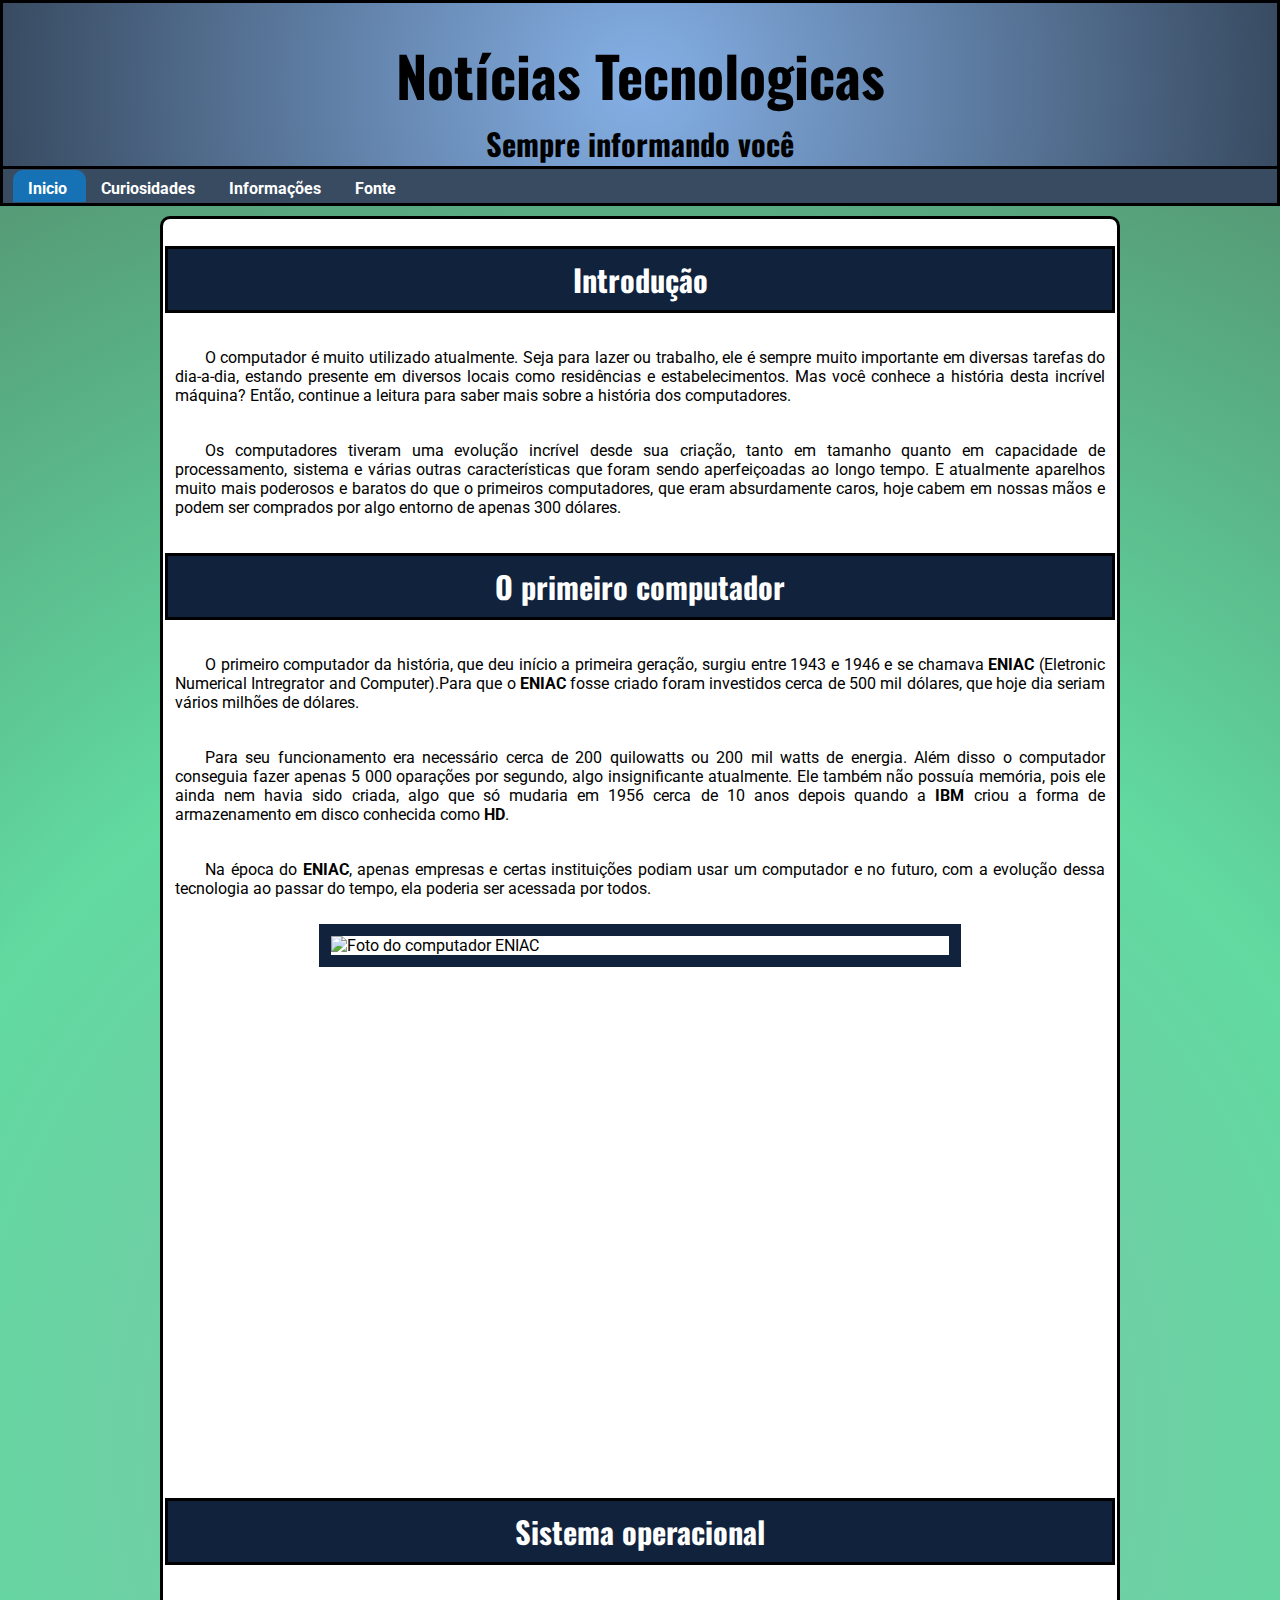
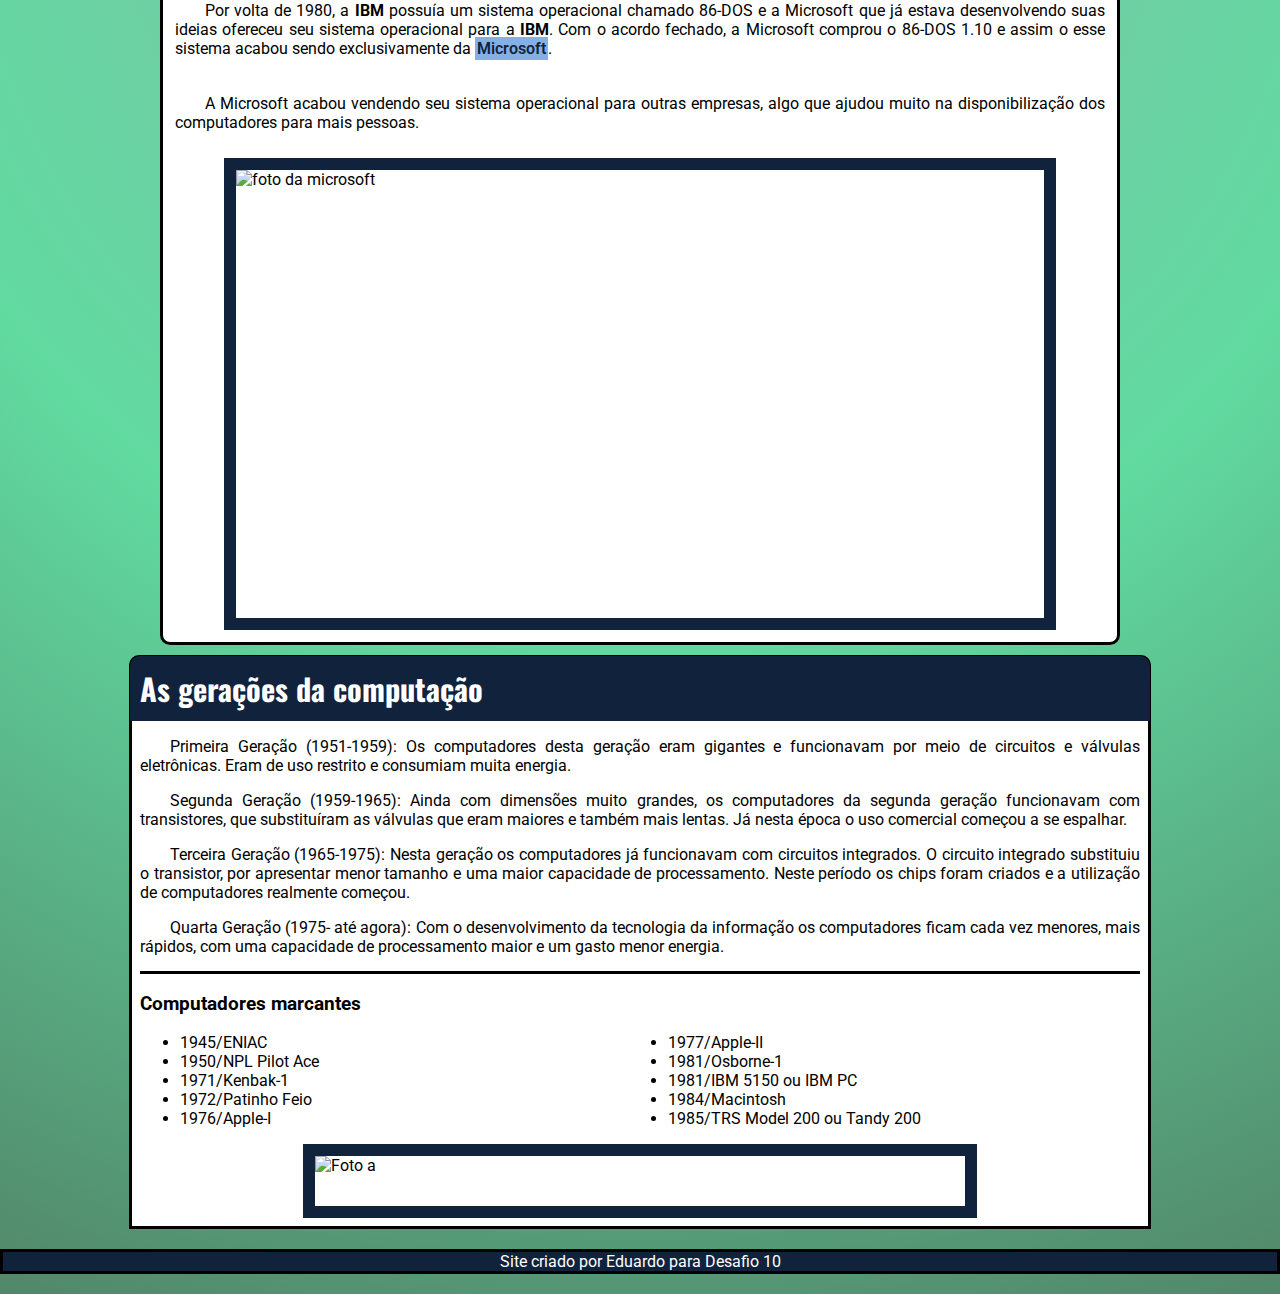
==== index.html @ 41550423 "primeiro commit" ====
<!DOCTYPE html>
<html lang="en">
<head>
    <meta charset="UTF-8">
    <meta http-equiv="X-UA-Compatible" content="IE=edge">
    <meta name="viewport" content="width=device-width, initial-scale=1.0">
    <title>Meu Site</title>
    <link rel="stylesheet" href="./estilo/style.css">
    <style>@import url('https://fonts.googleapis.com/css2?family=Oswald:wght@200;300;400;500;600;700&display=swap');</style>
  <link rel="shortcut icon" href="du.ico" type="image/x-icon">
  <style>
    @import url('https://fonts.googleapis.com/css2?family=Roboto+Slab:wght@100;200;300;400;500;600;700;800;900&family=Roboto:ital,wght@0,100;0,300;0,400;0,500;0,700;0,900;1,100;1,300;1,400;1,500;1,700;1,900&display=swap');
    </style>
</head>
<body>
    <header>
        <h1>Notícias Tecnologicas </h1>
        <h2>Sempre informando você</h2>
       
    </header>


    <nav>
         <a href="meusite.html" class="inicio">Inicio
         <a href="https://www.tecmundo.com.br/computador-desktop-/106562-conheca-10-iconicos-populares-marcantes-computadores-historia.htm">Curiosidades
         <a href="https://www.zoom.com.br/pc-computador/deumzoom/primeiro-computador-historia-da-informatica">Informações
         <a href="https://blog.contmatic.com.br/historia-dos-computadores/">Fonte</a>
    </nav>

    <main>
        
        <article class="artigo2">
            <h2 class="subtitulo">Introdução</h2>

            <p>O computador é muito utilizado atualmente. Seja para lazer ou trabalho, ele é sempre muito importante em diversas tarefas do dia-a-dia, estando presente em diversos locais como residências e estabelecimentos. Mas você conhece a história desta incrível máquina? Então, continue a leitura para saber mais sobre a história dos computadores.
            </p>

            <p>
            Os computadores tiveram uma evolução incrível desde sua criação, tanto em tamanho quanto em capacidade de processamento, sistema e várias outras características que foram sendo aperfeiçoadas ao longo tempo. E atualmente aparelhos muito mais poderosos e baratos do que o primeiros computadores, que eram absurdamente caros, hoje cabem em nossas mãos e podem ser comprados por algo entorno de apenas 300 dólares.
            </p>

            <h2 class="subtitulo">O primeiro computador</h2>

            <p>O primeiro computador da história, que deu início a primeira geração, surgiu entre 1943 e 1946 e se chamava <abbr title="Eletronic Numerical Integrator and Computer">ENIAC</abbr> (Eletronic Numerical Intregrator and Computer).Para que o <abbr title="Eletronic Numerical Intregrator and Computer">ENIAC</abbr> fosse criado foram investidos cerca de 500 mil dólares, que hoje dia seriam vários milhões de dólares.</p>

            <p>Para seu funcionamento era necessário cerca de 200 quilowatts ou 200 mil watts de energia. Além disso o computador conseguia fazer apenas 5 000 oparações por segundo, algo insignificante atualmente. Ele também não possuía memória, pois ele ainda nem havia sido criada, algo que só mudaria em 1956 cerca de 10 anos depois quando a <abbr title=" International Business Machines">IBM</abbr> criou a forma de armazenamento em disco conhecida como <abbr title="Hard Disk">HD</abbr>.</p>
            <p>
            Na época do <abbr title="Eletronic Numerical Intregrator and Computer">ENIAC</abbr>, apenas empresas e certas instituições podiam usar um computador e no futuro, com a evolução dessa tecnologia ao passar do tempo, ela poderia ser acessada por todos.
            </p>
        
            
            <picture>
                <source media="(max-width:700px )" srcset=""
                type="image/png">
                <img src="imagens/eniac-pc.jpg" alt="Foto do computador ENIAC">
            </picture>

            <div class="video"><iframe width="560" height="315" src="https://www.youtube.com/embed/bGk9W65vXNA" title="YouTube video player" frameborder="0" allow="accelerometer; autoplay; clipboard-write; encrypted-media; gyroscope; picture-in-picture" allowfullscreen></iframe></div>
        

            <h2 class="subtitulo">Sistema operacional</h2>
           
            <p>Por volta de 1980, a <abbr title="Eletronic Numerical Intregrator and Computer">IBM</abbr> possuía um sistema operacional chamado 86-DOS e a Microsoft que já estava desenvolvendo suas ideias ofereceu seu sistema operacional para a <abbr title="Eletronic Numerical Intregrator and Computer">IBM</abbr>. Com o acordo fechado, a Microsoft comprou o 86-DOS 1.10 e assim o esse sistema acabou sendo exclusivamente da <a href="https://www.microsoft.com/pt-br" class="microsoft">Microsoft</a>.</p>
            <p>
            A Microsoft acabou vendendo seu sistema operacional para outras empresas, algo que ajudou muito na disponibilização dos computadores para mais pessoas.
            </p>
            <img  class="foto-microsoft" src="imagens/microsoft-frente.jpg" alt="foto da microsoft">
             
        </article>
    </main>

    <article class="article3">
        <div >
            <h2>As gerações da computação</h2>
        
                <p>Primeira Geração (1951-1959): Os computadores desta geração eram gigantes e funcionavam por meio de circuitos e válvulas eletrônicas. Eram de uso restrito e consumiam muita energia.</p>

                <p>Segunda Geração (1959-1965): Ainda com dimensões muito grandes, os computadores da segunda geração funcionavam com transistores, que substituíram as válvulas que eram maiores e também mais lentas. Já nesta época o uso comercial começou a se espalhar.</p>

                <p>Terceira Geração (1965-1975): Nesta geração os computadores já funcionavam com circuitos integrados. O circuito integrado substituiu o transistor, por apresentar menor tamanho e uma maior capacidade de processamento. Neste período os chips foram criados e a utilização de computadores realmente começou.</p>
                                
                <p class="borderbottom-p">Quarta Geração (1975- até agora): Com o desenvolvimento da tecnologia da informação os computadores ficam cada vez menores, mais rápidos, com uma capacidade de processamento maior e um gasto menor energia.
                </p> 
                <h3>Computadores marcantes</h3>
            <ul>
            
                <li>1945/ENIAC</li>
                <li>1950/NPL Pilot Ace</li>
                <li>1971/Kenbak-1</li>
                <li>1972/Patinho Feio</li>
                <li>1976/Apple-I</li>
                <li>1977/Apple-II</li>
                <li>1981/Osborne-1</li>
                <li>1981/IBM 5150 ou IBM PC</li>
                <li>1984/Macintosh</li>
                <li>1985/TRS Model 200 ou Tandy 200</li>
            </ul>
        </div>     
        

        <img  class="ibm-pc"  src="imagens/ibmpc.jpg" alt="Foto a">
    </article>

    <footer>
        Site criado por Eduardo para <a href="paginasecreta.html" target="_blank">Desafio 10</a>
    </footer>

</body>
</html>
---- estilo/style.css ----
@charset "UTF-8";

body{
    width: 100%;
    font-weight: 400;
    margin: 0px;
    font-family: 'Roboto', Arial, Helvetica, sans-serif;
   background-image: radial-gradient(circle, #83bdab, #61daa0, #52876a) 
    
}

h1{
    font-family: "Oswald", Arial, Helvetica, sans-serif
}

header>h2{
    margin-top: 5px;
    margin-bottom: 0px;
}
h2{
    
    font-size: 1.9em;
    font-family: "Oswald", Arial, Helvetica, sans-serif
}
header{
    text-align: center;
    background-image: radial-gradient();
    border: 3px solid rgb(0, 0, 0);
    border-bottom: 0px;
    box-sizing: border-box;
    position: relative;
  
}
:root{
    --cor01: #3169AD;
    --cor02: #384B61;
    --cor03: #3F88E0;
    --cor04: #85B0E6;
    --cor05: #1B3B61;
    --cor06: #11233c;
}
header>h1{
    font-size: 3.5em;
    
    text-align: center;
    margin-bottom: 0px;
    margin-top: 30px;
}
.subtitulo{
    max-width: auto;
    
    color: white;
    text-align: center;
    padding: 8px;
    
    background-color: var(--cor06);
    border: 3px solid black;
    
}

   

main {
    max-width: 950px;
    
    border-radius: 10px;
    background-color: white;
}
header{
   
    background-image: radial-gradient(circle, var(--cor04), var(--cor02));
}

    

.artigo2>p{
    text-indent: 30px;
    padding: 10px;
}

    

.artigo2{
    text-align: justify;
   
    margin: auto;
   
    margin-top:10px;
    margin-bottom: 10px;
}
.article3{
    text-align: justify;
    padding: 8.2px;
    border:3px solid black;
    margin: auto;
    max-width: 1000px;
    min-width: 300px;
    background-color: #ffffff;
    margin-top:10px;
    margin-bottom: 20px;
    border-top-right-radius: 10px;
    border-top-left-radius: 10px;

}
.main3>p{
    padding: 10px;
    text-indent: 30px;
}
p{
    text-indent: 30px;
}

nav{
    background-color: var(--cor02);
}
.inicio{
    background-color: #008deb9a;
    
}   
   


nav>a{

    color: #ffffff;
    font-weight: bolder;
    padding-left: 15px;
    padding-right: 15px;
    
    transition: 0.5s;
    transform: 1.1;
    border-top-left-radius: 10px;
    border-top-right-radius: 10px;
    padding-top: 9px;
    padding-bottom: 4px ;
    text-decoration: none;
   
}
nav>a:hover{
    
    background-color: #008deb9a;
}
main{
    text-align: justify;
    padding: 2px;
    border:3px solid black;
    margin: auto;
    max-width: 950px;
   
    border-bottom-right-radius: 10px;
    border-bottom-left-radius: 10px;

}

article>p{
    padding: 10px;
}
article>h2{
    padding: 10px;
}
nav{
    border:3px  solid black;
    padding:10px;
    padding-bottom:5px;
    margin-bottom: 10px;
}

   

.video{
    width: fit-content;
    display: flex;
    justify-content: center;
    width: 95%;
    height: 95%;
 
    margin: 10px auto;
    position: relative;
    padding-top: 4%;
    padding-bottom: 49.3%;
    margin: auto;
}
iframe{
    position: absolute;
    bottom: 2%;
    left: 8.7%;
    margin: auto;
    width: 82%;
    height: 82%;
}


img{
   display: block;
   margin: auto;
  
   width: 65%;
   height: auto;
   border-top: 1vw solid var(--cor06);
   border-bottom: 1vw solid var(--cor06);
   border-left: 1vw solid var(--cor06);
   border-right: 1vw solid var(--cor06);
}
.foto-microsoft{
    display: block;
   margin: auto;
   width: 85%;
   height: 35vw;
}
.microsoft{
    color: var(--cor06);
    text-decoration: none;
    font-weight: 600;
    background-color: var(--cor04);
    padding: 2px;
}

footer{
    text-align: center;
    border: 3px solid black;
    margin: auto;
    margin-bottom: 20px;
    color:white;
    background-color: #11233c;
}
ul{
   
    columns: 2;
  
}
footer>a{
    
    
    color: var(--cor04);
    
}
.q{
    margin: 10px;
    border-radius: 10px;
    padding: 10px;
    background-color: var(--cor04);

}
div h2{
     padding: 10px;
     
     margin: -10px -10px 0px -10px;
     color: white;
     background-color: var(--cor06);
border-radius: 10px 10px 0px 0px;
}
abbr{
    text-decoration: none;
    text-decoration: var(--cor06);
    font-weight: bold;
}
footer a{
    color: white;
    text-decoration: none;
}
.ibm-pc{
    height: 70%;
    max-height: 350px;
    min-height: 50px;
}
.borderbottom-p{
    
    padding-bottom: 15px;
    border-bottom: 3px solid black;
}
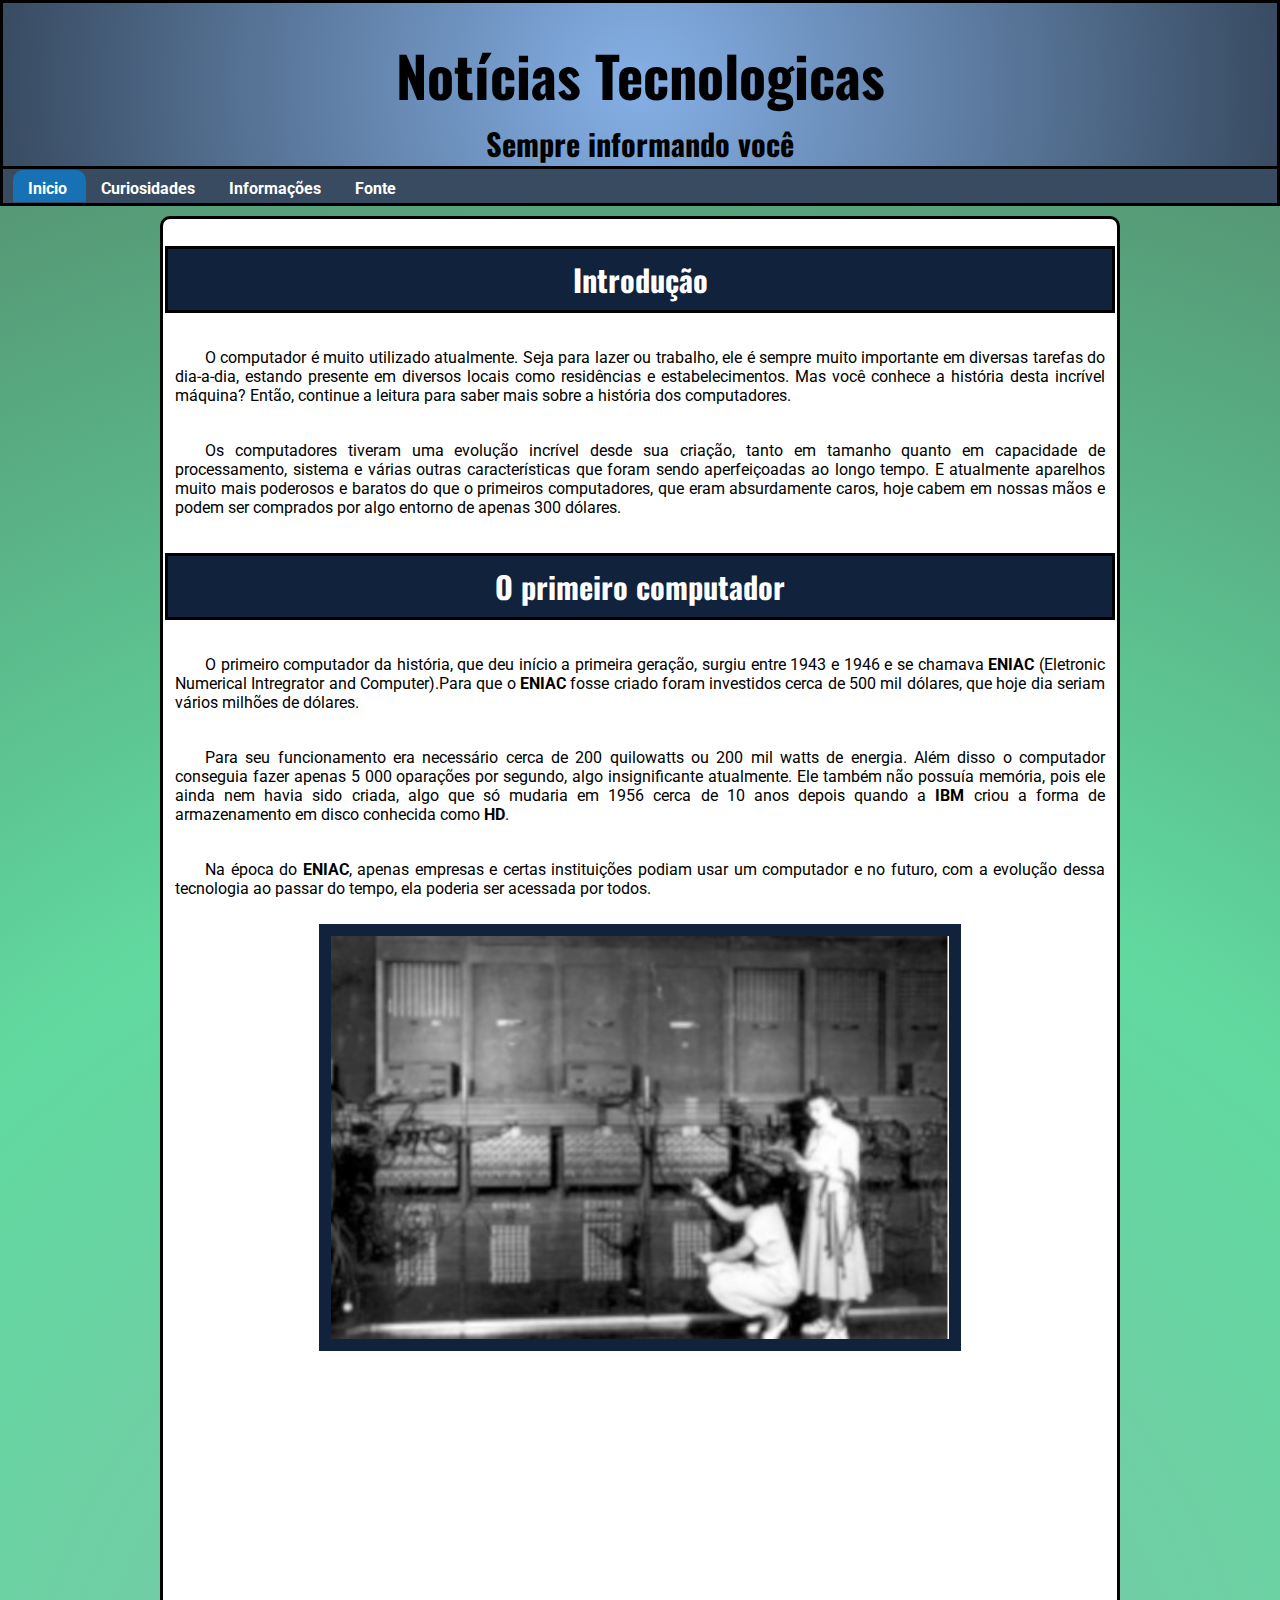
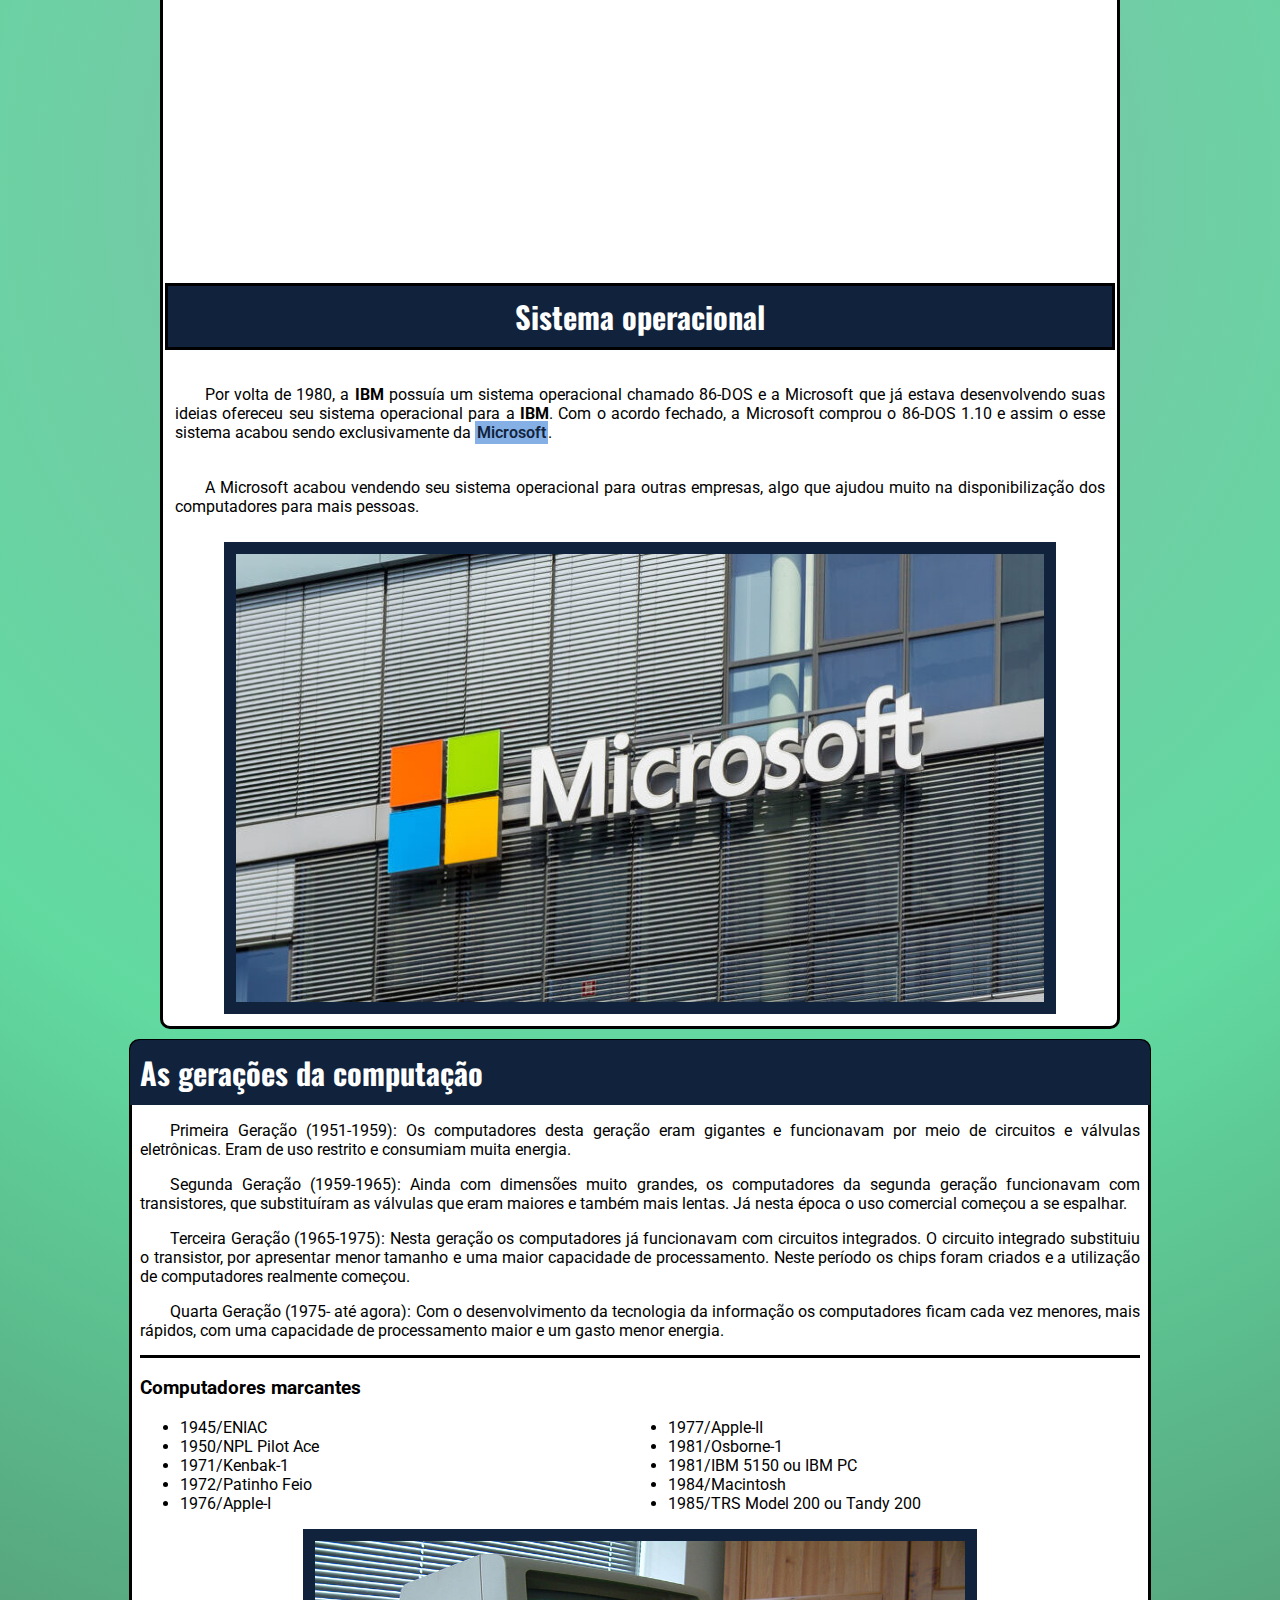
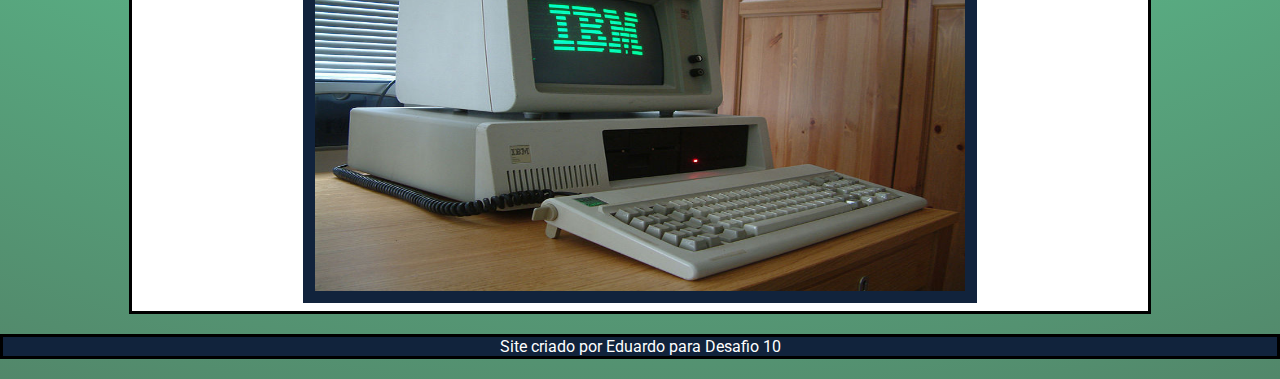
==== commit e7251f4c: "links abrem em uma nova aba" ====
--- a/index.html
+++ b/index.html
@@ -9,9 +9,277 @@
     <style>@import url('https://fonts.googleapis.com/css2?family=Oswald:wght@200;300;400;500;600;700&display=swap');</style>
   <link rel="shortcut icon" href="du.ico" type="image/x-icon">
   <style>
-    @import url('https://fonts.googleapis.com/css2?family=Roboto+Slab:wght@100;200;300;400;500;600;700;800;900&family=Roboto:ital,wght@0,100;0,300;0,400;0,500;0,700;0,900;1,100;1,300;1,400;1,500;1,700;1,900&display=swap');
-    </style>
+  body{
+    width: 100%;
+    font-weight: 400;
+    margin: 0px;
+    font-family: 'Roboto', Arial, Helvetica, sans-serif;
+   background-image: radial-gradient(circle, #83bdab, #61daa0, #52876a) 
+    
+}
+
+h1{
+    font-family: "Oswald", Arial, Helvetica, sans-serif
+}
+
+header>h2{
+    margin-top: 5px;
+    margin-bottom: 0px;
+}
+h2{
+    
+    font-size: 1.9em;
+    font-family: "Oswald", Arial, Helvetica, sans-serif
+}
+header{
+    text-align: center;
+    background-image: radial-gradient();
+    border: 3px solid rgb(0, 0, 0);
+    border-bottom: 0px;
+    box-sizing: border-box;
+    position: relative;
+  
+}
+:root{
+    --cor01: #3169AD;
+    --cor02: #384B61;
+    --cor03: #3F88E0;
+    --cor04: #85B0E6;
+    --cor05: #1B3B61;
+    --cor06: #11233c;
+}
+header>h1{
+    font-size: 3.5em;
+    
+    text-align: center;
+    margin-bottom: 0px;
+    margin-top: 30px;
+}
+.subtitulo{
+    max-width: auto;
+    
+    color: white;
+    text-align: center;
+    padding: 8px;
+    
+    background-color: var(--cor06);
+    border: 3px solid black;
+    
+}
+
+   
+
+main {
+    max-width: 950px;
+    
+    border-radius: 10px;
+    background-color: white;
+}
+header{
+   
+    background-image: radial-gradient(circle, var(--cor04), var(--cor02));
+}
+
+    
+
+.artigo2>p{
+    text-indent: 30px;
+    padding: 10px;
+}
+
+    
+
+.artigo2{
+    text-align: justify;
+   
+    margin: auto;
+   
+    margin-top:10px;
+    margin-bottom: 10px;
+}
+.article3{
+    text-align: justify;
+    padding: 8.2px;
+    border:3px solid black;
+    margin: auto;
+    max-width: 1000px;
+    min-width: 300px;
+    background-color: #ffffff;
+    margin-top:10px;
+    margin-bottom: 20px;
+    border-top-right-radius: 10px;
+    border-top-left-radius: 10px;
+
+}
+.main3>p{
+    padding: 10px;
+    text-indent: 30px;
+}
+p{
+    text-indent: 30px;
+}
+
+nav{
+    background-color: var(--cor02);
+}
+.inicio{
+    background-color: #008deb9a;
+    
+}   
+   
+
+
+nav>a{
+
+    color: #ffffff;
+    font-weight: bolder;
+    padding-left: 15px;
+    padding-right: 15px;
+    
+    transition: 0.5s;
+    transform: 1.1;
+    border-top-left-radius: 10px;
+    border-top-right-radius: 10px;
+    padding-top: 9px;
+    padding-bottom: 4px ;
+    text-decoration: none;
+   
+}
+nav>a:hover{
+    
+    background-color: #008deb9a;
+}
+main{
+    text-align: justify;
+    padding: 2px;
+    border:3px solid black;
+    margin: auto;
+    max-width: 950px;
+   
+    border-bottom-right-radius: 10px;
+    border-bottom-left-radius: 10px;
+
+}
+
+article>p{
+    padding: 10px;
+}
+article>h2{
+    padding: 10px;
+}
+nav{
+    border:3px  solid black;
+    padding:10px;
+    padding-bottom:5px;
+    margin-bottom: 10px;
+}
+
+   
+
+.video{
+    width: fit-content;
+    display: flex;
+    justify-content: center;
+    width: 95%;
+    height: 95%;
+ 
+    margin: 10px auto;
+    position: relative;
+    padding-top: 4%;
+    padding-bottom: 49.3%;
+    margin: auto;
+}
+iframe{
+    position: absolute;
+    bottom: 2%;
+    left: 8.7%;
+    margin: auto;
+    width: 82%;
+    height: 82%;
+}
+
+
+img{
+   display: block;
+   margin: auto;
+  
+   width: 65%;
+   height: auto;
+   border-top: 1vw solid var(--cor06);
+   border-bottom: 1vw solid var(--cor06);
+   border-left: 1vw solid var(--cor06);
+   border-right: 1vw solid var(--cor06);
+}
+.foto-microsoft{
+    display: block;
+   margin: auto;
+   width: 85%;
+   height: 35vw;
+}
+.microsoft{
+    color: var(--cor06);
+    text-decoration: none;
+    font-weight: 600;
+    background-color: var(--cor04);
+    padding: 2px;
+}
+
+footer{
+    text-align: center;
+    border: 3px solid black;
+    margin: auto;
+    margin-bottom: 20px;
+    color:white;
+    background-color: #11233c;
+}
+ul{
+   
+    columns: 2;
+  
+}
+footer>a{
+    
+    
+    color: var(--cor04);
+    
+}
+.q{
+    margin: 10px;
+    border-radius: 10px;
+    padding: 10px;
+    background-color: var(--cor04);
+
+}
+div h2{
+     padding: 10px;
+     
+     margin: -10px -10px 0px -10px;
+     color: white;
+     background-color: var(--cor06);
+border-radius: 10px 10px 0px 0px;
+}
+abbr{
+    text-decoration: none;
+    text-decoration: var(--cor06);
+    font-weight: bold;
+}
+footer a{
+    color: white;
+    text-decoration: none;
+}
+.ibm-pc{
+    height: 70%;
+    max-height: 350px;
+    min-height: 50px;
+}
+.borderbottom-p{
+    
+    padding-bottom: 15px;
+    border-bottom: 3px solid black;
+}
+</style>
 </head>
+ 
 <body>
     <header>
         <h1>Notícias Tecnologicas </h1>
@@ -21,10 +289,10 @@
 
 
     <nav>
-         <a href="meusite.html" class="inicio">Inicio
-         <a href="https://www.tecmundo.com.br/computador-desktop-/106562-conheca-10-iconicos-populares-marcantes-computadores-historia.htm">Curiosidades
-         <a href="https://www.zoom.com.br/pc-computador/deumzoom/primeiro-computador-historia-da-informatica">Informações
-         <a href="https://blog.contmatic.com.br/historia-dos-computadores/">Fonte</a>
+         <a href="meusite.html" class="inicio" target="_blank">Inicio
+         <a href="https://www.tecmundo.com.br/computador-desktop-/106562-conheca-10-iconicos-populares-marcantes-computadores-historia.htm" target="_blank">Curiosidades
+         <a href="https://www.zoom.com.br/pc-computador/deumzoom/primeiro-computador-historia-da-informatica" target="_blank">Informações
+         <a href="https://blog.contmatic.com.br/historia-dos-computadores/" target="_blank">Fonte</a>
     </nav>
 
     <main>
--- a/estilo/style.css
+++ b/estilo/style.css
@@ -1,4 +1,6 @@
 @charset "UTF-8";
+
+@import url('https://fonts.googleapis.com/css2?family=Roboto+Slab:wght@100;200;300;400;500;600;700;800;900&family=Roboto:ital,wght@0,100;0,300;0,400;0,500;0,700;0,900;1,100;1,300;1,400;1,500;1,700;1,900&display=swap');
 
 body{
     width: 100%;
